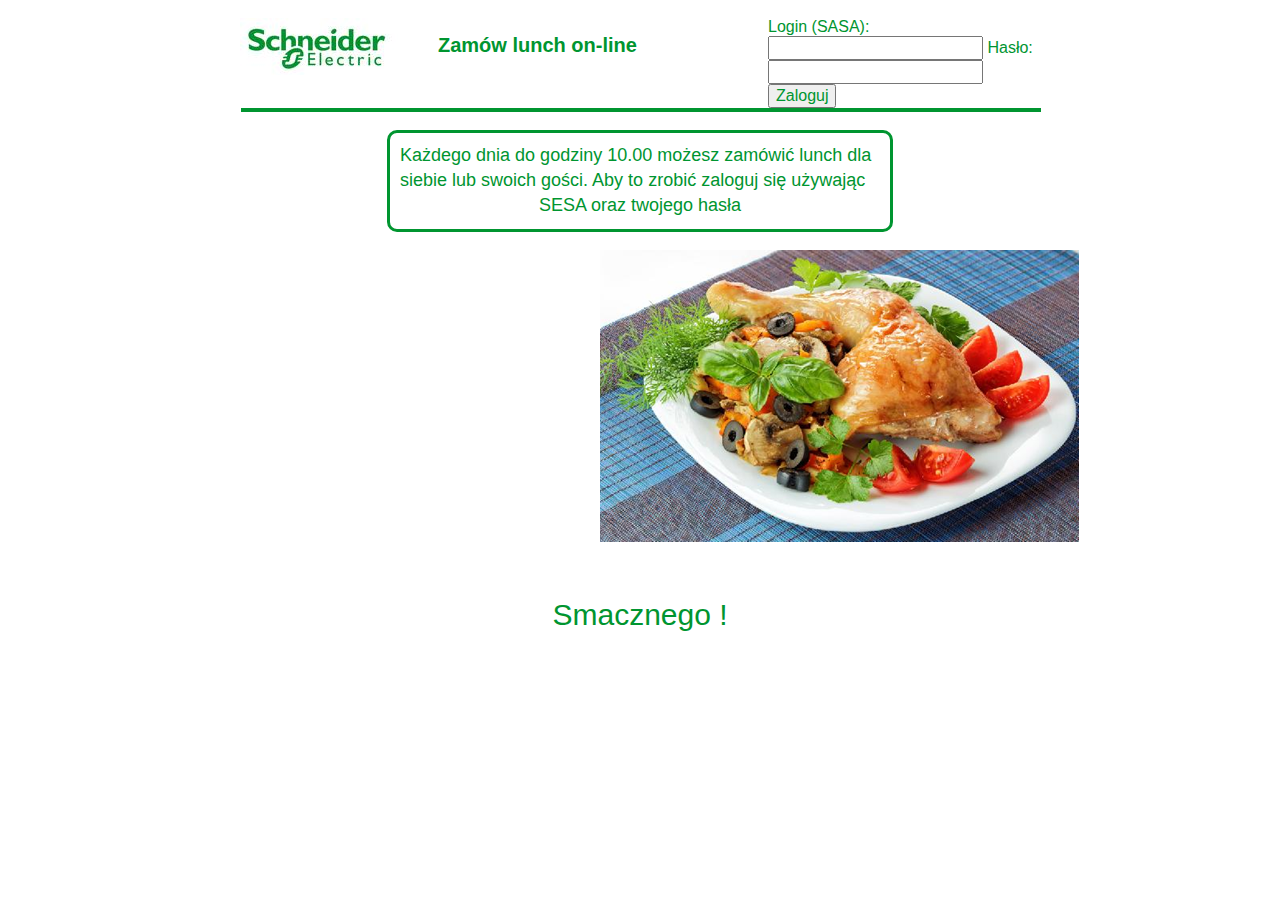
==== www/temp/index.html @ 658a158d "pierwszy coomittt" ====
<!doctype html>
<html>
<head>
    <title>Schneider elunch!!</title>
    <meta charset="UTF-8">
    <link rel="stylesheet" href="/www/css/style.css" type="text/css"/>
	<!--<?php $_SESSION["zalogowany"]=0;?>-->
  </head>
<body class="ddcss3support">
	<br>
	<div class="layout">
		<div class="flex-container">
			<div  class="logoSchneider">
				<a href="/"><img src="/www/img/logo.png"> </a>
			</div>
			<div class="hader1" >
				<p class="hader1">Zamów lunch on-line </p>
			</div>
			<div  class="logowanie">
				<form action="/www/login.php" class ="logowanie" method="post">
					Login (SASA):
					<input type="text" name="login" value="" width="50px">
					Hasło:
					<input type="password" name="haslo" value="">
					<input type="submit" value="Zaloguj">
					<br>
				</form>
			</div>
		</div>
		<div id="hrline">
		</div>
		<div>
			<br>
			<p class ="info"> Każdego dnia do godziny 10.00 możesz zamówić lunch dla siebie lub swoich gości. Aby to zrobić zaloguj się używając SESA oraz twojego hasła <br></p>
		</div>
		<br>
		<div class="obrazek">
			<a href="/"><img src="/www/img/obiad5.png" > </a>
		</div>
		<br>
		<p class ="napis_dolny"> <br>Smacznego ! <br><br></p>
	</div>
	<br>
<!--    <a dir="order2.php"> link do php order2</a>-->
</body>
</html>
---- www/css/style.css ----
#hrline {
  background-color:#009530;
  margin-left: 1px;
  margin-right:1px;
  margin-top:0px;
  height: 4px;
  width: 100%;
}
p, form { margin: 0; /*display: inline;*/}
body { margin: 0px ; }
html, body, input, select {
  color: #009530;
  font-size: 16px;
  font-family: Arial, Helvetica, sans-serif;
  text-align: left;
  width:auto;
}
.logoSchneider{
	width: 160px;
}
.layout {
    width: 800px;
    position: absolute;
    left: 50%;
    margin-left: -400px; /* połowa szerokości */
}
.info {
    margin: auto;
    width: 60%;
    border: 3px solid #009530;
    padding: 10px;
    font-size: 18px;
    color: #009530;
    text-align-last: center;
    border-bottom-left-radius: 10px;
    border-bottom-right-radius: 10px;
    border-top-left-radius: 10px;
    border-top-right-radius: 10px;
	line-height: 140%;
}
.obrazek {
    display: block;
    margin-left: 360px;
    width: 50%;
}
.flex-container {
  display: flex;
  text-align-last: left;
}
.flex-container2 {
  display: flex;
  text-align-last: left;
}
.hader1{
    width: 350px;
    padding-left: 20px;
    font-size: 20px;
    font-weight: bold;
    color: #009530;
	margin-top: 8px;
}
.hader2{
    width: 480px;
    font-size: 20px;
    font-weight: bold;
    color: #009530;
	margin-top: 27px;
	text-align-last: center;

}
.napis_dolny{
	font-size: 30px;
    color: #009530;
    text-align-last: center;
}
.lewy {
    margin: auto;
    width: 33%;
    border: 3px solid #009530;
    padding: 10px;
     font-size: 18px;
     color: #009530;
    text-align-last: center;
    border-bottom-left-radius: 10px;
    border-bottom-right-radius: 10px;
    border-top-left-radius: 10px;
    border-top-right-radius: 10px;
	line-height: 100%;
 }
.prawy {
    margin: auto;
    width: 66%;
    border: 3px solid #009530;
    padding: 10px;
    font-size: 18px;
    color: #009530;
    text-align-last: center;
    border-bottom-left-radius: 10px;
    border-bottom-right-radius: 10px;
    border-top-left-radius: 10px;
    border-top-right-radius: 10px;
	line-height: 100%;
}
.srodek {
    margin: auto;
    width: 33%;
    border: 3px solid #009530;
    padding: 10px;
     font-size: 18px;
     color: #009530;
    text-align-last: center;
    border-bottom-left-radius: 10px;
    border-bottom-right-radius: 10px;
    border-top-left-radius: 10px;
    border-top-right-radius: 10px;
	line-height: 100%;
}
.lewy_d {
    margin: auto;
    width: 33%;
    border: 3px solid #009530;
    padding: 10px;
    font-size: 18px;
    color: #009530;
    border-bottom-left-radius: 10px;
    border-bottom-right-radius: 10px;
    border-top-left-radius: 10px;
    border-top-right-radius: 10px;
	line-height: 100%;
	height: auto;
	text-align: left;
	word-wrap:break-word;
}
.prawy_d {
    margin: auto;
    width: 66%;
    border: 3px solid #009530;
    padding: 10px;
    font-size: 18px;
    color: #009530;
	text-align-last: left;
    border-bottom-left-radius: 10px;
    border-bottom-right-radius: 10px;
    border-top-left-radius: 10px;
    border-top-right-radius: 10px;
	line-height: 100%;
	height: auto;
    word-wrap:break-word;
}
.srodek_d {
    margin: auto;
    width: 33%;
    border: 3px solid #009530;
    padding: 10px;
    font-size: 18px;
    color: #009530;
    text-align-last: center;
    border-bottom-left-radius: 10px;
    border-bottom-right-radius: 10px;
    border-top-left-radius: 10px;
    border-top-right-radius: 10px;
	line-height: 100%;
    height:auto;
}
.select1{
	padding:3px;
	margin: 0;
	border-radius:4px;
	box-shadow: 0 3px 0 #ccc, 0 -1px #fff inset;
	background: #009530;
	color: black;
	border: none;
	outline: none;
	display: inline-block;
	appearance:none;
	cursor: pointer;
	width: 160px;
	text-align-last: left;
}
.radio{
	font-size: 10px;
	background-color: #eee;
}
.menuCSS1 {
	margin: auto;
	width: 50%;
	border: 3px solid #009530;
	padding: 10px;
	font-size: 18px;
	color: #009530;
	border-bottom-left-radius: 10px;
	border-bottom-right-radius: 10px;
	border-top-left-radius: 10px;
	border-top-right-radius: 10px;
	line-height: 100%;
	text-align-last: center;
	word-wrap:break-word;
}
.menuCSS2 {
    margin: auto;
    width: 50%;
    border: 3px solid #009530;
    padding: 10px;
    font-size: 18px;
    color: #009530;
    border-bottom-left-radius: 10px;
    border-bottom-right-radius: 10px;
    border-top-left-radius: 10px;
    border-top-right-radius: 10px;
	line-height: 100%;
	height: 300px;
	text-align: left;
	word-wrap:break-word;
}
.menuCSS5 {
    font-size: 18px;
    color: #009530;
  	line-height: 100%;
	height: 400px;
	text-align: left;
	word-wrap:break-word;
}
.menuCSS3 {
    /* margin: auto; */
    /* width: 50%; */
    /* border: 3px solid #009530; */
    /* padding: 10px; */
    /* font-size: 16px; */
    /* color: #009530; */
    /* border-bottom-left-radius: 10px; */
    /* border-bottom-right-radius: 10px; */
    /* border-top-left-radius: 10px; */
    /* border-top-right-radius: 10px; */
	/* line-height: 100%; */
	/* height: 300px; */
	/* text-align: left; */
	/* word-wrap:break-word; */
} 
table tbody tr:hover,
table tbody tr:hover *{
    background: 	#FAEBD7;
}
table tbody tr thead tr *{
	border-color: #009530;
	width: 100%;
    padding: 10px;
    margin-left: 10px;
} 
#menuOrder { display: none; }
#menuLewe table{
	max-height:160px;
	text-align-last: center;
	table-layout: fixed;
	border-collapse: collapse;
	width: 100%;
}
#menuLewe2 table{
	max-height:160px;
	text-align-last: center;
	table-layout: fixed;
	border-collapse: collapse;
}
#menuLewe tbody{
	display: block;
	overflow-y: auto;
	overflow-x: hidden;
	height: 160px;
}
#menuLewe2 tbody{
	display: block;
	overflow-y: auto;
	overflow-x: hidden;
	height: 200px;
}
#menuLewe thead  {
	background-color:green;
	color:white;
	
}
#menuLewe2 thead  {
	background-color:green;
	color:white;
	
}
#menuLewe td th {
	padding: 5px;
	text-align: left;
	border:1px solid green;
	width: 100%;
}
#menuLewe2 td th {
	padding: 5px;
	text-align: left;
	border:1px solid green;
	width: 100%;
}
#menuLewe tr{
	width:100%;
	display: table; /* display purpose; th's border */
}
#menuLewe2 tr{
	width:100%;
	display: table; /* display purpose; th's border */
}
#menuLewe  .myTr{
	width: calc(100% - 17px); /* -17px because of the scrollbar width */
}
#menuLewe2  .myTr{
	width: calc(100% - 17px); /* -17px because of the scrollbar width */
}
#menuLewe3 table{

	text-align-last: center;
	border-collapse: collapse;
	padding: 5px;
	text-align: left;
	border:1px solid green;

}
#menuLewe3 tbody {
	overflow-y: auto;
	overflow-x: auto;
	height: 800px;
	width:800px;
}
#menuLewe3 thead  {
	background-color:green;
	color:white !important;
}
#menuLewe3 td {
	word-wrap: break-word;
}
#menuLewe3 th{
	word-wrap: break-word;
}
#mydive{
	display: block;
	overflow-x: auto;
	overflow-y:auto;
	height:280px;
	width:100%;
}
#menuLewe3 .myTr2{
	text-align-last: left;

}
.tableOrder  td{
	text-align: center;
	margin-left:10px;
}
#mytable td tr th tbody {
	width:80px;
    padding: 10px;
}
table thead td tr{

	/* color: white !important; */
	/* width:100%; */

}
.mybutton{
	background-color: #4CAF50; /* Green */
	border: 1px solid #702d00;
	color: white;
	padding: 15px 32px;
	text-align: center;
	text-decoration: none;
	display: inline-block ;
	font-size: 16px;
}
.ramkaLewa{
    width:100%;
    margin: 3px;
    border: 3px solid #009530;
    padding: 3px;
    padding-left: 10px;
    font-size: 18px;
    color: #009530;
    text-align-last: left;
    border-bottom-left-radius: 10px;
    border-bottom-right-radius: 10px;
    border-top-left-radius: 10px;
    border-top-right-radius: 10px;
}
#datepicker{
    margin-top: 5px;
    margin-bottom: 5px;
    padding-left: 10px;
    border: 1px solid #009530;
}
.fixed_headers {
    /* width: 100%; */
    /* table-layout: auto; */
    /* border-collapse: collapse; */
    /* border-color: #009530; */
	/* border:none; */
}
.fixed_headers th,
.fixed_headers td {
    padding-left: 5px;
    width: 100%;
	padding: 5px; 
}
.fixed_headers thead {
    background-color: #009530; 
	color: #FDFDFD;
}
.fixed_headers thead tr th  {
    display: inline-block;
    width: 100%;	
	border: none;	
}
.fixed_headers tbody {
	display: inline-block;  
	overflow-y: auto; 
	width: 100%;   
	height: 300px;	
	border:1px solid #009530;
}
.fixed_headers input{
    border: none;
	padding-left: 10px;
}
.fixed_headers td {
	border:1px solid #009530;
	
}
.fixed_headers_d th,
.fixed_headers_d td {
    padding: 5px; 
	text-align: center;	
    min-width: 100px;
	width:400px;
	/* width: 100%; */
	
}
.fixed_headers_d td:nth-child(1),
.fixed_headers_d th:nth-child(1) {
    min-width: 100px;
	width:400px;
	
}
.fixed_headers_d td:nth-child(2),
.fixed_headers_d th:nth-child(2) {
    min-width: 100px;
	width:200px;
}
.fixed_headers_d td:nth-child(3),
.fixed_headers_d th:nth-child(3) {

    min-width: 100px;
	width:250px;
}
.fixed_headers_d thead {   
 background-color: #009530;  
 color: #FDFDFD;	
 width: 100%;
 border: none;
}
.fixed_headers_d thead tr td {    
	display: inline;
    width: 100%;	
	border: none;
}
.fixed_headers_d tbody {  
  display: inline-block;  
  overflow-y: auto;    
  width: 100%;   
  height: 300px;	
  border:1px solid #009530;
}
.fixed_headers_d input{
	border: none;
	
}
.fixed_headers_d table{    
	border-color: #009530;
	border:none;
}
.fixed_headers_d {    
width:100%;
margin-top:20px;
}
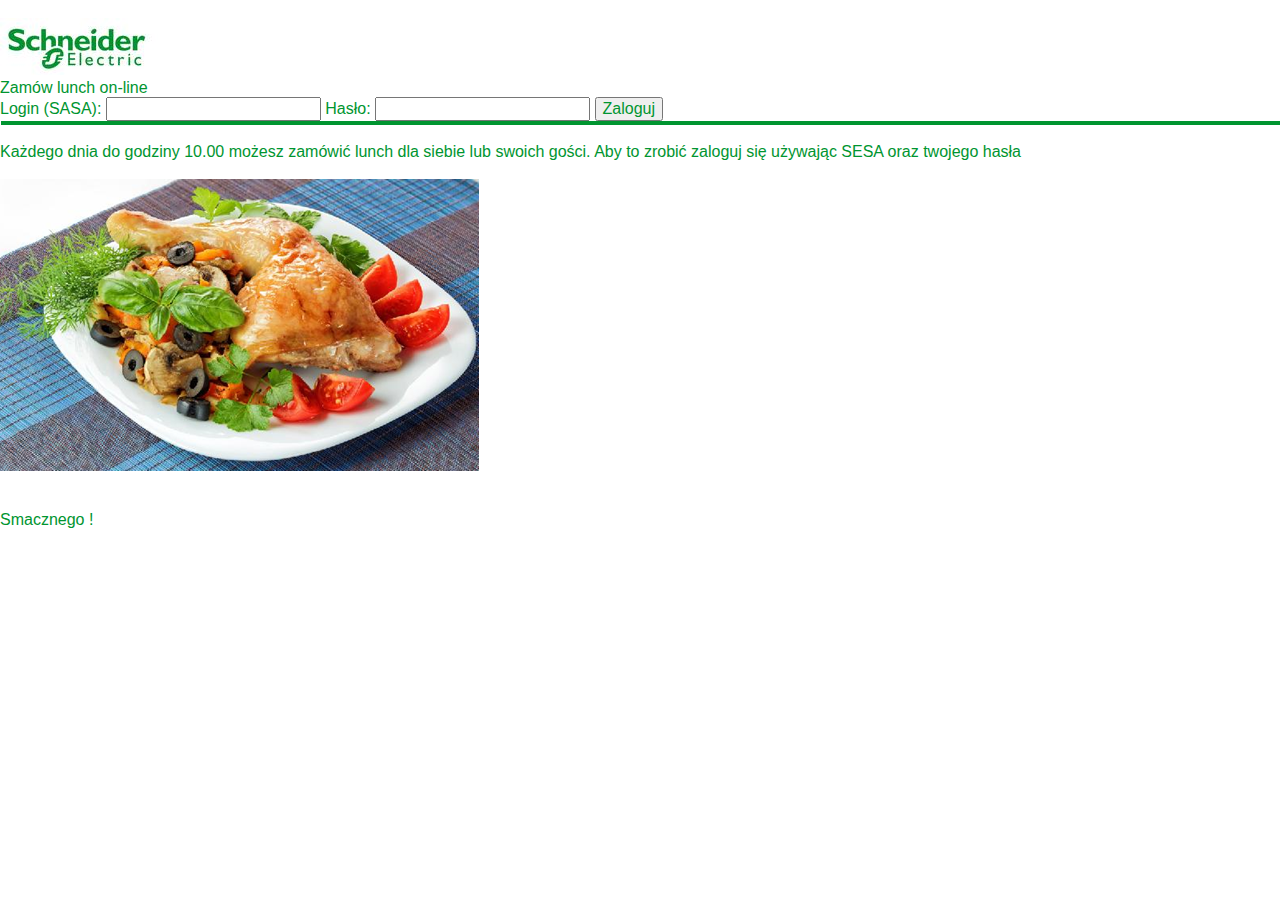
==== commit 25c6e908: "10/02" ====
--- a/www/temp/index.html
+++ b/www/temp/index.html
@@ -1,46 +1,46 @@
-<!doctype html>
-<html>
-<head>
-    <title>Schneider elunch!!</title>
-    <meta charset="UTF-8">
-    <link rel="stylesheet" href="/www/css/style.css" type="text/css"/>
-	<!--<?php $_SESSION["zalogowany"]=0;?>-->
-  </head>
-<body class="ddcss3support">
-	<br>
-	<div class="layout">
-		<div class="flex-container">
-			<div  class="logoSchneider">
-				<a href="/"><img src="/www/img/logo.png"> </a>
-			</div>
-			<div class="hader1" >
-				<p class="hader1">Zamów lunch on-line </p>
-			</div>
-			<div  class="logowanie">
-				<form action="/www/login.php" class ="logowanie" method="post">
-					Login (SASA):
-					<input type="text" name="login" value="" width="50px">
-					Hasło:
-					<input type="password" name="haslo" value="">
-					<input type="submit" value="Zaloguj">
-					<br>
-				</form>
-			</div>
-		</div>
-		<div id="hrline">
-		</div>
-		<div>
-			<br>
-			<p class ="info"> Każdego dnia do godziny 10.00 możesz zamówić lunch dla siebie lub swoich gości. Aby to zrobić zaloguj się używając SESA oraz twojego hasła <br></p>
-		</div>
-		<br>
-		<div class="obrazek">
-			<a href="/"><img src="/www/img/obiad5.png" > </a>
-		</div>
-		<br>
-		<p class ="napis_dolny"> <br>Smacznego ! <br><br></p>
-	</div>
-	<br>
-<!--    <a dir="order2.php"> link do php order2</a>-->
-</body>
-</html>
+<!doctype html>
+<html>
+<head>
+    <title>Schneider elunch!!</title>
+    <meta charset="UTF-8">
+    <link rel="stylesheet" href="/www/css/style.css" type="text/css"/>
+	<!--<?php $_SESSION["zalogowany"]=0;?>-->
+  </head>
+<body class="ddcss3support">
+	<br>
+	<div class="layout">
+		<div class="flex-container">
+			<div  class="logoSchneider">
+				<a href="/"><img src="/www/img/logo.png"> </a>
+			</div>
+			<div class="hader1" >
+				<p class="hader1">Zamów lunch on-line </p>
+			</div>
+			<div  class="logowanie">
+				<form action="/www/login.php" class ="logowanie" method="post">
+					Login (SASA):
+					<input type="text" name="login" value="" width="50px">
+					Hasło:
+					<input type="password" name="haslo" value="">
+					<input type="submit" value="Zaloguj">
+					<br>
+				</form>
+			</div>
+		</div>
+		<div id="hrline">
+		</div>
+		<div>
+			<br>
+			<p class ="info"> Każdego dnia do godziny 10.00 możesz zamówić lunch dla siebie lub swoich gości. Aby to zrobić zaloguj się używając SESA oraz twojego hasła <br></p>
+		</div>
+		<br>
+		<div class="obrazek">
+			<a href="/"><img src="/www/img/obiad5.png" > </a>
+		</div>
+		<br>
+		<p class ="napis_dolny"> <br>Smacznego ! <br><br></p>
+	</div>
+	<br>
+<!--    <a dir="order2.php"> link do php order2</a>-->
+</body>
+</html>
--- a/www/css/style.css
+++ b/www/css/style.css
@@ -18,355 +18,9 @@
 .logoSchneider{
 	width: 160px;
 }
-.layout {
-    width: 800px;
-    position: absolute;
-    left: 50%;
-    margin-left: -400px; /* połowa szerokości */
-}
-.info {
-    margin: auto;
-    width: 60%;
-    border: 3px solid #009530;
-    padding: 10px;
-    font-size: 18px;
-    color: #009530;
-    text-align-last: center;
-    border-bottom-left-radius: 10px;
-    border-bottom-right-radius: 10px;
-    border-top-left-radius: 10px;
-    border-top-right-radius: 10px;
-	line-height: 140%;
-}
-.obrazek {
-    display: block;
-    margin-left: 360px;
-    width: 50%;
-}
-.flex-container {
-  display: flex;
-  text-align-last: left;
-}
-.flex-container2 {
-  display: flex;
-  text-align-last: left;
-}
-.hader1{
-    width: 350px;
-    padding-left: 20px;
-    font-size: 20px;
-    font-weight: bold;
-    color: #009530;
-	margin-top: 8px;
-}
-.hader2{
-    width: 480px;
-    font-size: 20px;
-    font-weight: bold;
-    color: #009530;
-	margin-top: 27px;
-	text-align-last: center;
-
-}
-.napis_dolny{
-	font-size: 30px;
-    color: #009530;
-    text-align-last: center;
-}
-.lewy {
-    margin: auto;
-    width: 33%;
-    border: 3px solid #009530;
-    padding: 10px;
-     font-size: 18px;
-     color: #009530;
-    text-align-last: center;
-    border-bottom-left-radius: 10px;
-    border-bottom-right-radius: 10px;
-    border-top-left-radius: 10px;
-    border-top-right-radius: 10px;
-	line-height: 100%;
- }
-.prawy {
-    margin: auto;
-    width: 66%;
-    border: 3px solid #009530;
-    padding: 10px;
-    font-size: 18px;
-    color: #009530;
-    text-align-last: center;
-    border-bottom-left-radius: 10px;
-    border-bottom-right-radius: 10px;
-    border-top-left-radius: 10px;
-    border-top-right-radius: 10px;
-	line-height: 100%;
-}
-.srodek {
-    margin: auto;
-    width: 33%;
-    border: 3px solid #009530;
-    padding: 10px;
-     font-size: 18px;
-     color: #009530;
-    text-align-last: center;
-    border-bottom-left-radius: 10px;
-    border-bottom-right-radius: 10px;
-    border-top-left-radius: 10px;
-    border-top-right-radius: 10px;
-	line-height: 100%;
-}
-.lewy_d {
-    margin: auto;
-    width: 33%;
-    border: 3px solid #009530;
-    padding: 10px;
-    font-size: 18px;
-    color: #009530;
-    border-bottom-left-radius: 10px;
-    border-bottom-right-radius: 10px;
-    border-top-left-radius: 10px;
-    border-top-right-radius: 10px;
-	line-height: 100%;
-	height: auto;
-	text-align: left;
-	word-wrap:break-word;
-}
-.prawy_d {
-    margin: auto;
-    width: 66%;
-    border: 3px solid #009530;
-    padding: 10px;
-    font-size: 18px;
-    color: #009530;
-	text-align-last: left;
-    border-bottom-left-radius: 10px;
-    border-bottom-right-radius: 10px;
-    border-top-left-radius: 10px;
-    border-top-right-radius: 10px;
-	line-height: 100%;
-	height: auto;
-    word-wrap:break-word;
-}
-.srodek_d {
-    margin: auto;
-    width: 33%;
-    border: 3px solid #009530;
-    padding: 10px;
-    font-size: 18px;
-    color: #009530;
-    text-align-last: center;
-    border-bottom-left-radius: 10px;
-    border-bottom-right-radius: 10px;
-    border-top-left-radius: 10px;
-    border-top-right-radius: 10px;
-	line-height: 100%;
-    height:auto;
-}
-.select1{
-	padding:3px;
-	margin: 0;
-	border-radius:4px;
-	box-shadow: 0 3px 0 #ccc, 0 -1px #fff inset;
-	background: #009530;
-	color: black;
-	border: none;
-	outline: none;
-	display: inline-block;
-	appearance:none;
-	cursor: pointer;
-	width: 160px;
-	text-align-last: left;
-}
-.radio{
-	font-size: 10px;
-	background-color: #eee;
-}
-.menuCSS1 {
-	margin: auto;
-	width: 50%;
-	border: 3px solid #009530;
-	padding: 10px;
-	font-size: 18px;
-	color: #009530;
-	border-bottom-left-radius: 10px;
-	border-bottom-right-radius: 10px;
-	border-top-left-radius: 10px;
-	border-top-right-radius: 10px;
-	line-height: 100%;
-	text-align-last: center;
-	word-wrap:break-word;
-}
-.menuCSS2 {
-    margin: auto;
-    width: 50%;
-    border: 3px solid #009530;
-    padding: 10px;
-    font-size: 18px;
-    color: #009530;
-    border-bottom-left-radius: 10px;
-    border-bottom-right-radius: 10px;
-    border-top-left-radius: 10px;
-    border-top-right-radius: 10px;
-	line-height: 100%;
-	height: 300px;
-	text-align: left;
-	word-wrap:break-word;
-}
-.menuCSS5 {
-    font-size: 18px;
-    color: #009530;
-  	line-height: 100%;
-	height: 400px;
-	text-align: left;
-	word-wrap:break-word;
-}
-.menuCSS3 {
-    /* margin: auto; */
-    /* width: 50%; */
-    /* border: 3px solid #009530; */
-    /* padding: 10px; */
-    /* font-size: 16px; */
-    /* color: #009530; */
-    /* border-bottom-left-radius: 10px; */
-    /* border-bottom-right-radius: 10px; */
-    /* border-top-left-radius: 10px; */
-    /* border-top-right-radius: 10px; */
-	/* line-height: 100%; */
-	/* height: 300px; */
-	/* text-align: left; */
-	/* word-wrap:break-word; */
-} 
 table tbody tr:hover,
 table tbody tr:hover *{
     background: 	#FAEBD7;
-}
-table tbody tr thead tr *{
-	border-color: #009530;
-	width: 100%;
-    padding: 10px;
-    margin-left: 10px;
-} 
-#menuOrder { display: none; }
-#menuLewe table{
-	max-height:160px;
-	text-align-last: center;
-	table-layout: fixed;
-	border-collapse: collapse;
-	width: 100%;
-}
-#menuLewe2 table{
-	max-height:160px;
-	text-align-last: center;
-	table-layout: fixed;
-	border-collapse: collapse;
-}
-#menuLewe tbody{
-	display: block;
-	overflow-y: auto;
-	overflow-x: hidden;
-	height: 160px;
-}
-#menuLewe2 tbody{
-	display: block;
-	overflow-y: auto;
-	overflow-x: hidden;
-	height: 200px;
-}
-#menuLewe thead  {
-	background-color:green;
-	color:white;
-	
-}
-#menuLewe2 thead  {
-	background-color:green;
-	color:white;
-	
-}
-#menuLewe td th {
-	padding: 5px;
-	text-align: left;
-	border:1px solid green;
-	width: 100%;
-}
-#menuLewe2 td th {
-	padding: 5px;
-	text-align: left;
-	border:1px solid green;
-	width: 100%;
-}
-#menuLewe tr{
-	width:100%;
-	display: table; /* display purpose; th's border */
-}
-#menuLewe2 tr{
-	width:100%;
-	display: table; /* display purpose; th's border */
-}
-#menuLewe  .myTr{
-	width: calc(100% - 17px); /* -17px because of the scrollbar width */
-}
-#menuLewe2  .myTr{
-	width: calc(100% - 17px); /* -17px because of the scrollbar width */
-}
-#menuLewe3 table{
-
-	text-align-last: center;
-	border-collapse: collapse;
-	padding: 5px;
-	text-align: left;
-	border:1px solid green;
-
-}
-#menuLewe3 tbody {
-	overflow-y: auto;
-	overflow-x: auto;
-	height: 800px;
-	width:800px;
-}
-#menuLewe3 thead  {
-	background-color:green;
-	color:white !important;
-}
-#menuLewe3 td {
-	word-wrap: break-word;
-}
-#menuLewe3 th{
-	word-wrap: break-word;
-}
-#mydive{
-	display: block;
-	overflow-x: auto;
-	overflow-y:auto;
-	height:280px;
-	width:100%;
-}
-#menuLewe3 .myTr2{
-	text-align-last: left;
-
-}
-.tableOrder  td{
-	text-align: center;
-	margin-left:10px;
-}
-#mytable td tr th tbody {
-	width:80px;
-    padding: 10px;
-}
-table thead td tr{
-
-	/* color: white !important; */
-	/* width:100%; */
-
-}
-.mybutton{
-	background-color: #4CAF50; /* Green */
-	border: 1px solid #702d00;
-	color: white;
-	padding: 15px 32px;
-	text-align: center;
-	text-decoration: none;
-	display: inline-block ;
-	font-size: 16px;
 }
 .ramkaLewa{
     width:100%;
@@ -389,26 +43,33 @@
     border: 1px solid #009530;
 }
 .fixed_headers {
-    /* width: 100%; */
+     width: auto;
     /* table-layout: auto; */
     /* border-collapse: collapse; */
-    /* border-color: #009530; */
+     border-color: #009530;
 	/* border:none; */
+}
+.fixed_headers table{
+	border:1px solid #009530;
+}
+.fixed_headers td{
+	border:1px solid #009530;
 }
 .fixed_headers th,
 .fixed_headers td {
-    padding-left: 5px;
+/*    padding-left: 5px;*/
     width: 100%;
-	padding: 5px; 
+		padding: 5px;
 }
 .fixed_headers thead {
     background-color: #009530; 
-	color: #FDFDFD;
+		color: #FDFDFD;
 }
 .fixed_headers thead tr th  {
     display: inline-block;
     width: 100%;	
-	border: none;	
+		border: none;
+/*		border: 1px solid white;*/
 }
 .fixed_headers tbody {
 	display: inline-block;  
@@ -419,65 +80,5 @@
 }
 .fixed_headers input{
     border: none;
-	padding-left: 10px;
+		padding-left: 10px;
 }
-.fixed_headers td {
-	border:1px solid #009530;
-	
-}
-.fixed_headers_d th,
-.fixed_headers_d td {
-    padding: 5px; 
-	text-align: center;	
-    min-width: 100px;
-	width:400px;
-	/* width: 100%; */
-	
-}
-.fixed_headers_d td:nth-child(1),
-.fixed_headers_d th:nth-child(1) {
-    min-width: 100px;
-	width:400px;
-	
-}
-.fixed_headers_d td:nth-child(2),
-.fixed_headers_d th:nth-child(2) {
-    min-width: 100px;
-	width:200px;
-}
-.fixed_headers_d td:nth-child(3),
-.fixed_headers_d th:nth-child(3) {
-
-    min-width: 100px;
-	width:250px;
-}
-.fixed_headers_d thead {   
- background-color: #009530;  
- color: #FDFDFD;	
- width: 100%;
- border: none;
-}
-.fixed_headers_d thead tr td {    
-	display: inline;
-    width: 100%;	
-	border: none;
-}
-.fixed_headers_d tbody {  
-  display: inline-block;  
-  overflow-y: auto;    
-  width: 100%;   
-  height: 300px;	
-  border:1px solid #009530;
-}
-.fixed_headers_d input{
-	border: none;
-	
-}
-.fixed_headers_d table{    
-	border-color: #009530;
-	border:none;
-}
-.fixed_headers_d {    
-width:100%;
-margin-top:20px;
-}